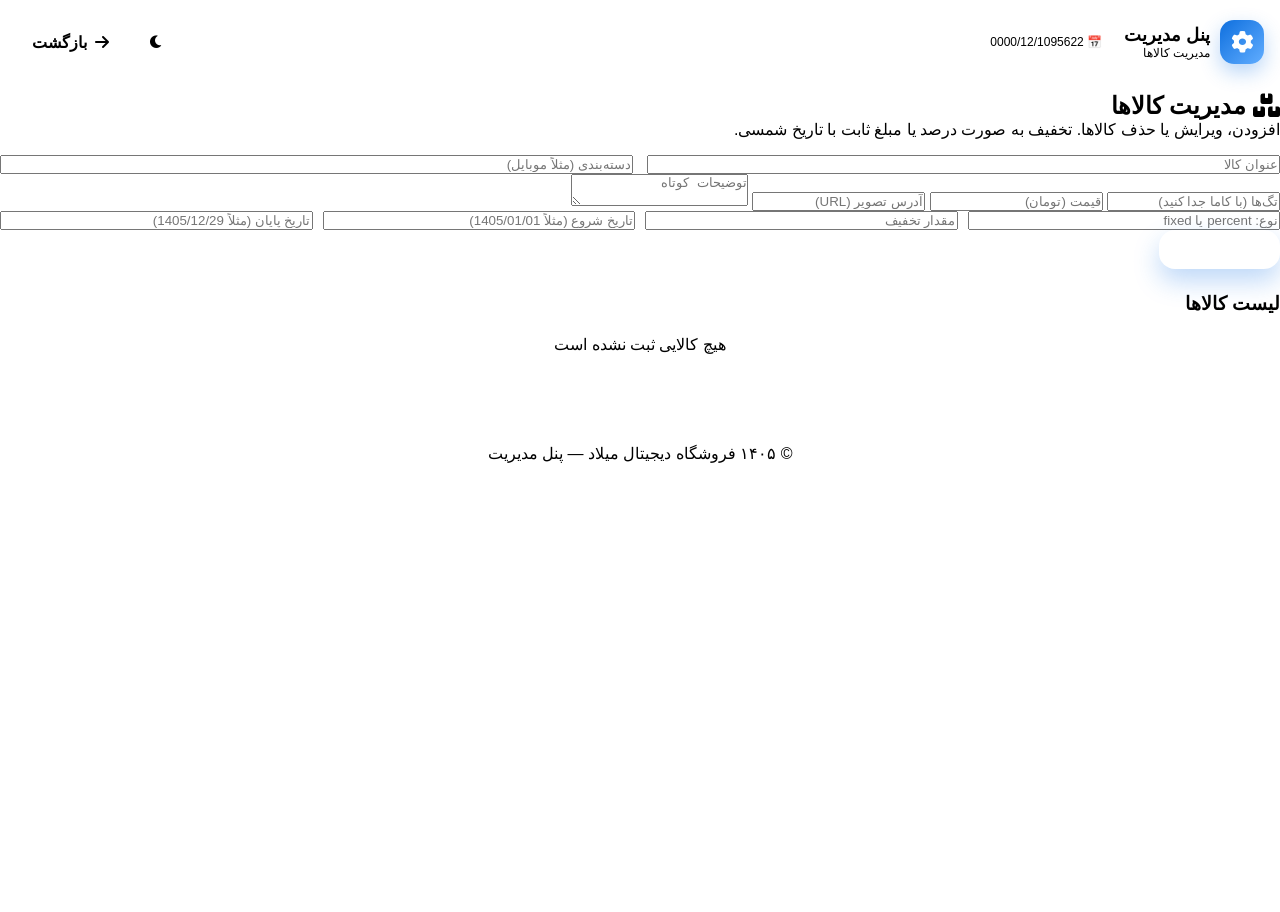
==== admin.html @ 7ea8c1ed "Create admin.html" ====
<!DOCTYPE html>
<html lang="fa" dir="rtl">
<head>
    <meta charset="UTF-8" />
    <meta name="viewport" content="width=device-width, initial-scale=1.0, viewport-fit=cover" />
    <title>پنل مدیریت | فروشگاه دیجیتال میلاد</title>

    <link rel="stylesheet" href="https://cdn.font-store.ir/behdad.css" />
    <link rel="stylesheet" href="https://cdnjs.cloudflare.com/ajax/libs/font-awesome/6.0.0-beta3/css/all.min.css" />
    <link rel="stylesheet" href="css/style.css" />
    <link rel="stylesheet" href="css/dark.css" />
    <link rel="stylesheet" href="css/admin.css" />
</head>
<body>

    <header class="site-header" style="margin-bottom:20px;">
        <div class="container header-inner">
            <div class="brand">
                <div class="brand-mark"><i class="fas fa-cog"></i></div>
                <div>
                    <strong>پنل مدیریت</strong>
                    <small>مدیریت کالاها</small>
                </div>
            </div>
            <div class="header-actions">
                <button class="theme-toggle" id="themeToggle"><i class="fas fa-moon"></i></button>
                <a href="index.html" class="btn btn-secondary" style="padding:8px 16px;">
                    <i class="fas fa-arrow-right"></i> بازگشت
                </a>
            </div>
        </div>
    </header>

    <main>
        <div class="container">
            <div class="admin-panel">
                <h2><i class="fas fa-boxes"></i> مدیریت کالاها</h2>
                <p style="color:var(--muted); margin-bottom:16px;">
                    افزودن، ویرایش یا حذف کالاها. تخفیف به صورت درصد یا مبلغ ثابت با تاریخ شمسی.
                </p>

                <form class="admin-form" id="adminForm">
                    <input type="hidden" id="editId" value="" />

                    <div style="grid-column:1/-1; display:grid; grid-template-columns:1fr 1fr; gap:14px;">
                        <input type="text" id="productTitle" placeholder="عنوان کالا" required />
                        <input type="text" id="productCategory" placeholder="دسته‌بندی (مثلاً موبایل)" required />
                    </div>

                    <input type="text" id="productTags" placeholder="تگ‌ها (با کاما جدا کنید)" />
                    <input type="text" id="productPrice" placeholder="قیمت (تومان)" required />
                    <input type="text" id="productImage" placeholder="آدرس تصویر (URL)" />

                    <textarea id="productDesc" placeholder="توضیحات کوتاه" style="grid-column:1/-1;"></textarea>

                    <div style="grid-column:1/-1; display:grid; grid-template-columns:1fr 1fr 1fr 1fr; gap:10px;">
                        <input type="text" id="discountType" placeholder="نوع: percent یا fixed" />
                        <input type="text" id="discountValue" placeholder="مقدار تخفیف" />
                        <input type="text" id="discountStart" placeholder="تاریخ شروع (مثلاً 1405/01/01)" />
                        <input type="text" id="discountEnd" placeholder="تاریخ پایان (مثلاً 1405/12/29)" />
                    </div>

                    <button type="submit" class="btn btn-primary" style="grid-column:1/-1; justify-content:center;">
                        <i class="fas fa-save"></i> ذخیره کالا
                    </button>
                </form>

                <div style="margin-top:24px;">
                    <h3>لیست کالاها</h3>
                    <div class="admin-list" id="adminList">
                        <!-- injected by JS -->
                    </div>
                </div>
            </div>
        </div>
    </main>

    <footer>
        <div class="container">
            <p>© ۱۴۰۵ فروشگاه دیجیتال میلاد — پنل مدیریت</p>
        </div>
    </footer>

    <script src="js/calendar.js"></script>
    <script src="js/database.js"></script>
    <script src="js/admin.js"></script>

    <script>
        // Theme toggle for admin page
        document.getElementById('themeToggle')?.addEventListener('click', function() {
            const current = document.documentElement.getAttribute('data-theme');
            const newTheme = current === 'dark' ? 'light' : 'dark';
            document.documentElement.setAttribute('data-theme', newTheme);
            localStorage.setItem('theme', newTheme);
            this.innerHTML = newTheme === 'dark' ? '<i class="fas fa-sun"></i>' : '<i class="fas fa-moon"></i>';
        });

        const savedTheme = localStorage.getItem('theme');
        if (savedTheme) {
            document.documentElement.setAttribute('data-theme', savedTheme);
            const toggle = document.getElementById('themeToggle');
            if (toggle) {
                toggle.innerHTML = savedTheme === 'dark' ? '<i class="fas fa-sun"></i>' : '<i class="fas fa-moon"></i>';
            }
        }
    </script>
</body>
</html>
---- css/style.css ----
/* ===== RESET & BASE ===== */
* {
    margin: 0;
    padding: 0;
    box-sizing: border-box;
    scroll-behavior: smooth;
}

body {
    font-family: "Behdad", Tahoma, Arial, sans-serif;
    background: var(--bg);
    color: var(--text);
    min-height: 100vh;
    transition: background var(--transition), color var(--transition);
    background-attachment: fixed;
    overflow-x: hidden;
    padding-bottom: 30px;
}

.container {
    width: min(calc(100% - 32px), var(--container));
    margin-inline: auto;
}

/* ===== GLASS ===== */
.glass {
    background: linear-gradient(145deg, rgba(255, 255, 255, 0.72), rgba(255, 255, 255, 0.38));
    border: 1px solid var(--border);
    box-shadow: var(--shadow-soft);
    -webkit-backdrop-filter: blur(24px) saturate(145%);
    backdrop-filter: blur(24px) saturate(145%);
}

/* ===== HEADER ===== */
.site-header {
    position: sticky;
    top: 12px;
    z-index: 1000;
    width: min(calc(100% - 32px), var(--container));
    margin: 12px auto 0;
    border-radius: 24px;
    padding: 8px 16px;
    background: var(--nav-bg);
    backdrop-filter: blur(28px) saturate(160%);
    border: 1px solid var(--border);
    box-shadow: var(--shadow-soft);
    transition: background var(--transition), border var(--transition);
}

.header-inner {
    display: flex;
    align-items: center;
    justify-content: space-between;
    gap: 16px;
    flex-wrap: wrap;
}

.brand {
    display: flex;
    align-items: center;
    gap: 10px;
    cursor: pointer;
}

.brand-mark {
    width: 44px;
    height: 44px;
    border-radius: 14px;
    display: grid;
    place-items: center;
    color: white;
    background: linear-gradient(135deg, #0e6fde, #61adff);
    font-size: 22px;
    box-shadow: 0 8px 20px rgba(20, 115, 230, 0.3);
}

.brand strong {
    font-size: 1.1rem;
}
.brand small {
    color: var(--muted);
    font-size: 0.75rem;
    display: block;
}

/* ===== MEGA MENU ===== */
.mega-menu {
    display: flex;
    align-items: center;
    gap: 4px;
    list-style: none;
    flex-wrap: wrap;
}

.mega-menu > li {
    position: relative;
}

.mega-menu > li > a {
    padding: 10px 16px;
    border-radius: 14px;
    color: var(--text);
    transition: var(--transition);
    display: flex;
    align-items: center;
    gap: 6px;
    font-weight: 500;
    text-decoration: none;
    cursor: pointer;
}

.mega-menu > li > a:hover,
.mega-menu > li > a:focus {
    background: var(--glass-strong);
    color: var(--primary);
}

.mega-dropdown {
    position: absolute;
    top: 110%;
    right: 0;
    min-width: 600px;
    padding: 20px 24px;
    border-radius: var(--radius-lg);
    background: var(--glass-strong);
    backdrop-filter: blur(32px) saturate(180%);
    border: 1px solid var(--border);
    box-shadow: var(--shadow);
    opacity: 0;
    visibility: hidden;
    transform: translateY(8px);
    transition: all 0.25s ease;
    display: grid;
    grid-template-columns: repeat(3, 1fr);
    gap: 16px;
    z-index: 999;
}

.mega-menu > li:hover .mega-dropdown {
    opacity: 1;
    visibility: visible;
    transform: translateY(0);
}

.mega-dropdown h4 {
    color: var(--primary);
    margin-bottom: 8px;
    font-size: 0.95rem;
    border-bottom: 1px solid var(--border);
    padding-bottom: 6px;
}

.mega-dropdown a {
    display: block;
    padding: 6px 0;
    color: var(--text);
    font-size: 0.9rem;
    transition: var(--transition);
    text-decoration: none;
    cursor: pointer;
}

.mega-dropdown a:hover {
    color: var(--primary);
    padding-right: 8px;
}

/* ===== HEADER ACTIONS ===== */
.header-actions {
    display: flex;
    align-items: center;
    gap: 10px;
    flex-wrap: wrap;
}

.search-wrapper {
    display: flex;
    align-items: center;
    background: var(--glass);
    border-radius: 14px;
    border: 1px solid var(--border);
    overflow: hidden;
    transition: var(--transition);
}

.search-wrapper:focus-within {
    border-color: var(--primary);
    box-shadow: 0 0 0 3px rgba(20, 115, 230, 0.15);
}

.search-wrapper input {
    padding: 8px 14px;
    border: none;
    background: transparent;
    color: var(--text);
    font-family: inherit;
    outline: none;
    width: 150px;
    transition: var(--transition);
}

.search-wrapper input:focus {
    width: 200px;
}

.search-wrapper button {
    padding: 8px 14px;
    border: none;
    background: transparent;
    color: var(--muted);
    cursor: pointer;
    transition: var(--transition);
}

.search-wrapper button:hover {
    color: var(--primary);
}

.theme-toggle,
.auth-toggle,
.cart-toggle {
    background: var(--glass);
    border: 1px solid var(--border);
    border-radius: 14px;
    padding: 8px 14px;
    cursor: pointer;
    color: var(--text);
    transition: var(--transition);
    font-size: 0.9rem;
    display: flex;
    align-items: center;
    gap: 6px;
}

.theme-toggle:hover,
.auth-toggle:hover,
.cart-toggle:hover {
    background: var(--glass-strong);
    transform: translateY(-2px);
}

.cart-toggle {
    position: relative;
}

#cartCount {
    background: var(--danger);
    color: white;
    border-radius: 50%;
    padding: 1px 7px;
    font-size: 0.7rem;
    margin-right: 4px;
}

/* ===== HERO ===== */
.hero {
    padding: 40px 0 20px;
}

.hero-card {
    border-radius: var(--radius-xl);
    padding: clamp(28px, 5vw, 60px);
    background: var(--glass-strong);
    backdrop-filter: blur(28px);
    border: 1px solid var(--border);
    box-shadow: var(--shadow);
    display: grid;
    grid-template-columns: 1fr 1fr;
    gap: 40px;
    align-items: center;
}

.hero h1 {
    font-size: clamp(2rem, 5vw, 3.8rem);
    line-height: 1.2;
}
.hero p {
    color: var(--muted);
    font-size: 1.05rem;
    line-height: 2;
    margin: 16px 0 24px;
}

.hero-actions {
    display: flex;
    gap: 12px;
    flex-wrap: wrap;
}

.gradient-text {
    background: linear-gradient(135deg, var(--primary), #7d62ef);
    -webkit-background-clip: text;
    background-clip: text;
    color: transparent;
}

.hero-visual {
    display: grid;
    place-items: center;
}

.phone-stage {
    width: 100%;
    max-width: 380px;
    aspect-ratio: 1/1;
    border-radius: 48px;
    background: var(--glass);
    border: 1px solid var(--border);
    display: grid;
    place-items: center;
    transform: rotate(-2deg);
}

.phone-mockup {
    width: 170px;
    height: 280px;
    border-radius: 32px;
    padding: 8px;
    background: #171a21;
    box-shadow: 0 28px 55px rgba(0, 0, 0, 0.3);
    transform: rotate(6deg);
}

.phone-screen {
    width: 100%;
    height: 100%;
    border-radius: 26px;
    background: linear-gradient(145deg, #9fd7ff, #7868ef 46%, #ff8aa8);
    position: relative;
    overflow: hidden;
}

/* ===== BUTTONS ===== */
.btn {
    padding: 12px 24px;
    border-radius: 16px;
    border: none;
    font-weight: 600;
    cursor: pointer;
    transition: var(--transition);
    text-decoration: none;
    display: inline-flex;
    align-items: center;
    gap: 8px;
    font-family: inherit;
}

.btn-primary {
    background: linear-gradient(135deg, var(--primary), var(--primary-2));
    color: #fff;
    box-shadow: 0 12px 26px rgba(20, 115, 230, 0.28);
}

.btn-secondary {
    background: var(--glass);
    color: var(--text);
    border: 1px solid var(--border);
}

.btn-danger {
    background: var(--danger);
    color: white;
}

.btn:hover {
    transform: translateY(-3px);
    box-shadow: var(--shadow);
}

/* ===== PRODUCTS ===== */
.section {
    padding: 30px 0 10px;
    scroll-margin-top: 100px;
}

.section-head {
    display: flex;
    justify-content: space-between;
    align-items: center;
    margin-bottom: 18px;
    flex-wrap: wrap;
    gap: 12px;
}

.section-title {
    font-size: clamp(1.4rem, 2.5vw, 2rem);
}

.filter-tabs {
    display: flex;
    gap: 8px;
    flex-wrap: wrap;
}

.filter-tab {
    padding: 6px 16px;
    border-radius: 999px;
    border: 1px solid var(--border);
    background: var(--glass);
    color: var(--text);
    cursor: pointer;
    transition: var(--transition);
    font-family: inherit;
}

.filter-tab:hover,
.filter-tab.active {
    background: var(--primary);
    color: white;
    border-color: var(--primary);
}

.product-grid {
    display: grid;
    grid-template-columns: repeat(auto-fill, minmax(250px, 1fr));
    gap: 18px;
}

.product-card {
    border-radius: var(--radius-lg);
    padding: 14px;
    background: var(--card-bg);
    backdrop-filter: blur(16px);
    border: 1px solid var(--border);
    transition: var(--transition);
    cursor: pointer;
    position: relative;
}

.product-card:hover {
    transform: translateY(-6px);
    box-shadow: var(--shadow);
}

.product-image {
    aspect-ratio: 1/0.9;
    border-radius: 18px;
    background: var(--glass);
    display: grid;
    place-items: center;
    font-size: 48px;
    position: relative;
    overflow: hidden;
}

.product-image img {
    width: 100%;
    height: 100%;
    object-fit: cover;
}

.badge {
    position: absolute;
    top: 8px;
    right: 8px;
    background: var(--glass-strong);
    padding: 4px 10px;
    border-radius: 999px;
    font-size: 0.7rem;
    color: var(--primary);
    backdrop-filter: blur(8px);
}

.discount-badge {
    background: var(--danger);
    color: white;
}

.product-body {
    padding: 10px 4px 4px;
}

.product-title {
    font-size: 1rem;
    margin-bottom: 4px;
}

.product-desc {
    color: var(--muted);
    font-size: 0.8rem;
    line-height: 1.6;
    min-height: 40px;
    display: -webkit-box;
    -webkit-line-clamp: 2;
    -webkit-box-orient: vertical;
    overflow: hidden;
}

.product-footer {
    display: flex;
    justify-content: space-between;
    align-items: center;
    margin-top: 10px;
    flex-wrap: wrap;
    gap: 6px;
}

.price {
    font-weight: bold;
    font-size: 1.05rem;
}

.price .old {
    text-decoration: line-through;
    color: var(--muted);
    font-size: 0.8rem;
    font-weight: normal;
    margin-left: 8px;
}

.discount-tag {
    color: var(--danger);
    font-size: 0.75rem;
    background: rgba(239, 71, 111, 0.12);
    padding: 2px 10px;
    border-radius: 999px;
}

.product-stats {
    display: flex;
    gap: 12px;
    font-size: 0.75rem;
    color: var(--muted);
    margin-top: 6px;
}

.product-stats span {
    display: flex;
    align-items: center;
    gap: 4px;
}

.stars-display {
    color: var(--warning);
    letter-spacing: 2px;
}

.add-to-cart {
    padding: 6px 12px;
    border-radius: 10px;
    border: none;
    background: var(--primary);
    color: white;
    cursor: pointer;
    transition: var(--transition);
    font-family: inherit;
}

.add-to-cart:hover {
    transform: scale(1.05);
}

/* ===== SPECIAL OFFERS ===== */
#specialOffers {
    background: linear-gradient(135deg, rgba(255, 215, 0, 0.05), rgba(255, 107, 107, 0.05));
    border-radius: var(--radius-xl);
    padding: 30px 0;
}

.discount-timer {
    color: var(--danger);
    font-weight: bold;
}

#timerDisplay {
    background: var(--glass);
    padding: 4px 12px;
    border-radius: 999px;
}

/* ===== CART SIDEBAR ===== */
.cart-sidebar {
    position: fixed;
    top: 0;
    left: -400px;
    width: 380px;
    height: 100vh;
    background: var(--bg-2);
    border-left: 1px solid var(--border);
    box-shadow: var(--shadow);
    transition: var(--transition);
    z-index: 2000;
    padding: 20px;
    display: flex;
    flex-direction: column;
    overflow-y: auto;
}

.cart-sidebar.open {
    left: 0;
}

.cart-overlay {
    position: fixed;
    inset: 0;
    background: rgba(0, 0, 0, 0.4);
    backdrop-filter: blur(4px);
    z-index: 1999;
    display: none;
}

.cart-overlay.show {
    display: block;
}

.cart-header {
    display: flex;
    justify-content: space-between;
    align-items: center;
    margin-bottom: 20px;
}

.cart-header button {
    background: none;
    border: none;
    font-size: 1.5rem;
    cursor: pointer;
    color: var(--text);
}

.cart-items {
    flex: 1;
}

.cart-item {
    display: flex;
    justify-content: space-between;
    align-items: center;
    padding: 10px 0;
    border-bottom: 1px solid var(--border);
}

.cart-item .item-info {
    flex: 1;
}

.cart-item .item-price {
    font-weight: bold;
}

.cart-item .item-remove {
    color: var(--danger);
    cursor: pointer;
    background: none;
    border: none;
    font-size: 1.2rem;
}

.cart-footer {
    border-top: 1px solid var(--border);
    padding-top: 16px;
}

.cart-total {
    font-size: 1.2rem;
    font-weight: bold;
    margin-bottom: 12px;
}

/* ===== MODAL ===== */
.modal-overlay {
    position: fixed;
    inset: 0;
    background: rgba(0, 0, 0, 0.5);
    backdrop-filter: blur(6px);
    display: grid;
    place-items: center;
    z-index: 9999;
}

.modal-overlay.hidden {
    display: none !important;
}

.modal-box {
    max-width: 420px;
    width: 90%;
    padding: 28px;
    border-radius: var(--radius-lg);
    background: var(--bg-2);
    border: 1px solid var(--border);
    box-shadow: var(--shadow);
}

.modal-box input,
.modal-box select,
.modal-box textarea {
    width: 100%;
    padding: 10px 14px;
    border-radius: 14px;
    border: 1px solid var(--border);
    margin-bottom: 12px;
    background: var(--glass);
    color: var(--text);
    font-family: inherit;
}

.modal-box .btn {
    width: 100%;
    justify-content: center;
    margin-bottom: 8px;
}

.stars {
    display: flex;
    gap: 8px;
    justify-content: center;
    margin: 16px 0;
    font-size: 2rem;
}

.stars i {
    cursor: pointer;
    transition: var(--transition);
    color: var(--muted);
}

.stars i.active {
    color: var(--warning);
}

.stars i:hover {
    transform: scale(1.2);
}

/* ===== FOOTER ===== */
footer {
    text-align: center;
    padding: 30px 0;
    color: var(--muted);
    border-top: 1px solid var(--border);
    margin-top: 40px;
}

/* ===== RESPONSIVE ===== */
@media (max-width: 980px) {
    .mega-dropdown {
        position: static;
        min-width: unset;
        grid-template-columns: 1fr 1fr;
        opacity: 1;
        visibility: visible;
        transform: none;
        display: none;
        box-shadow: none;
        margin-top: 6px;
        padding: 12px;
    }
    .mega-menu > li:hover .mega-dropdown {
        display: grid;
    }
    .hero-card {
        grid-template-columns: 1fr;
        text-align: center;
    }
    .hero-actions {
        justify-content: center;
    }
    .header-inner {
        flex-wrap: wrap;
        justify-content: center;
    }
    .mega-menu {
        order: 3;
        width: 100%;
        justify-content: center;
    }
    .search-wrapper input {
        width: 100px;
    }
    .search-wrapper input:focus {
        width: 140px;
    }
    .cart-sidebar {
        width: 100%;
        left: -100%;
    }
    .cart-sidebar.open {
        left: 0;
    }
}

@media (max-width: 620px) {
    .mega-dropdown {
        grid-template-columns: 1fr;
    }
    .product-grid {
        grid-template-columns: 1fr 1fr;
    }
    .header-actions .auth-toggle span {
        display: none;
    }
    .search-wrapper input {
        width: 70px;
        padding: 6px 10px;
    }
    .search-wrapper input:focus {
        width: 100px;
    }
    .filter-tabs {
        width: 100%;
        overflow-x: auto;
        flex-wrap: nowrap;
        padding-bottom: 4px;
    }
    .filter-tab {
        white-space: nowrap;
    }
}
---- css/dark.css ----
[data-theme="dark"] {
    --bg: #0d1b2a;
    --bg-2: #1b2b3f;
    --text: #e6edf5;
    --muted: #9aabbf;
    --primary: #6ba9ff;
    --primary-2: #3b8cff;
    --glass: rgba(30, 45, 65, 0.7);
    --glass-strong: rgba(40, 60, 85, 0.8);
    --border: rgba(80, 120, 170, 0.4);
    --shadow: 0 20px 60px rgba(0, 0, 0, 0.4);
    --shadow-soft: 0 12px 35px rgba(0, 0, 0, 0.3);
    --nav-bg: rgba(20, 35, 55, 0.7);
    --card-bg: rgba(30, 50, 75, 0.5);
}

[data-theme="dark"] .glass {
    background: linear-gradient(145deg, rgba(40, 60, 85, 0.7), rgba(20, 35, 55, 0.5));
}

[data-theme="dark"] .phone-mockup {
    background: #0a0e14;
}

[data-theme="dark"] .phone-screen {
    background: linear-gradient(145deg, #1a3a5a, #4a3a7a 46%, #8a4a5a);
}

[data-theme="dark"] .brand-mark {
    background: linear-gradient(135deg, #1a6fde, #3b8cff);
}

[data-theme="dark"] .gradient-text {
    background: linear-gradient(135deg, #6ba9ff, #9b7aef);
    -webkit-background-clip: text;
    background-clip: text;
}
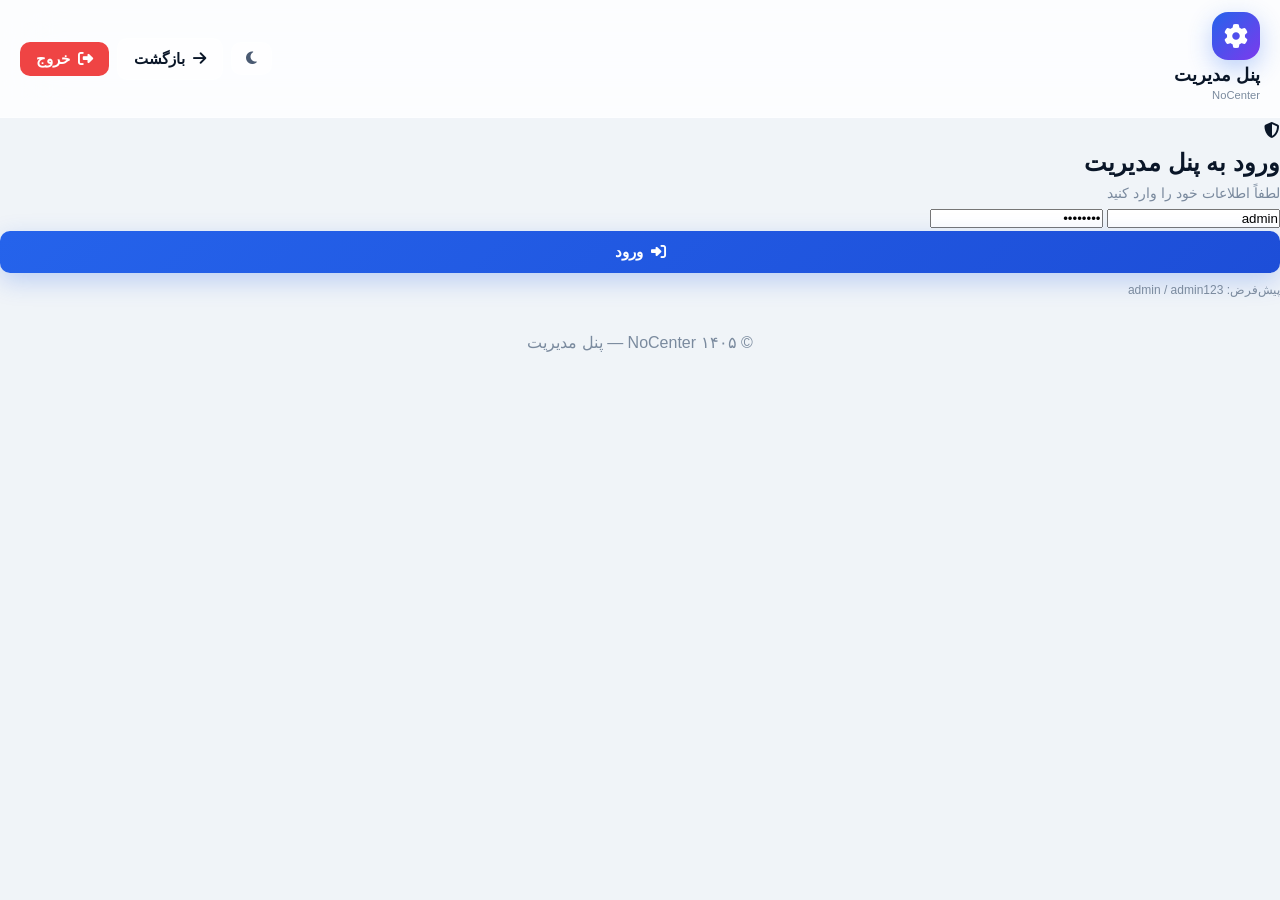
==== commit 0ea952c1: "Update admin.html" ====
--- a/admin.html
+++ b/admin.html
@@ -2,107 +2,139 @@
 <html lang="fa" dir="rtl">
 <head>
     <meta charset="UTF-8" />
-    <meta name="viewport" content="width=device-width, initial-scale=1.0, viewport-fit=cover" />
-    <title>پنل مدیریت | فروشگاه دیجیتال میلاد</title>
-
+    <meta name="viewport" content="width=device-width, initial-scale=1.0" />
+    <title>پنل مدیریت | NoCenter</title>
     <link rel="stylesheet" href="https://cdn.font-store.ir/behdad.css" />
-    <link rel="stylesheet" href="https://cdnjs.cloudflare.com/ajax/libs/font-awesome/6.0.0-beta3/css/all.min.css" />
+    <link rel="stylesheet" href="https://cdnjs.cloudflare.com/ajax/libs/font-awesome/6.5.0/css/all.min.css" />
     <link rel="stylesheet" href="css/style.css" />
     <link rel="stylesheet" href="css/dark.css" />
     <link rel="stylesheet" href="css/admin.css" />
 </head>
 <body>
 
-    <header class="site-header" style="margin-bottom:20px;">
+    <header class="site-header">
         <div class="container header-inner">
             <div class="brand">
                 <div class="brand-mark"><i class="fas fa-cog"></i></div>
-                <div>
-                    <strong>پنل مدیریت</strong>
-                    <small>مدیریت کالاها</small>
-                </div>
+                <div><strong>پنل مدیریت</strong><small>NoCenter</small></div>
             </div>
             <div class="header-actions">
                 <button class="theme-toggle" id="themeToggle"><i class="fas fa-moon"></i></button>
                 <a href="index.html" class="btn btn-secondary" style="padding:8px 16px;">
                     <i class="fas fa-arrow-right"></i> بازگشت
                 </a>
+                <button class="btn btn-danger" id="adminLogout" style="padding:8px 16px;">
+                    <i class="fas fa-sign-out-alt"></i> خروج
+                </button>
             </div>
         </div>
     </header>
 
-    <main>
+    <!-- ===== LOGIN OVERLAY ===== -->
+    <div class="admin-login-overlay" id="adminLoginOverlay">
+        <div class="admin-login-box">
+            <div class="admin-login-icon"><i class="fas fa-shield-alt"></i></div>
+            <h2>ورود به پنل مدیریت</h2>
+            <p style="color:var(--muted); font-size:0.9rem;">لطفاً اطلاعات خود را وارد کنید</p>
+            <form id="adminLoginForm">
+                <input type="text" id="adminUsername" placeholder="نام کاربری" value="admin" />
+                <input type="password" id="adminPassword" placeholder="رمز عبور" value="admin123" />
+                <button type="submit" class="btn btn-primary" style="width:100%; justify-content:center;">
+                    <i class="fas fa-sign-in-alt"></i> ورود
+                </button>
+                <p style="font-size:0.75rem; color:var(--muted); margin-top:8px;">پیش‌فرض: admin / admin123</p>
+            </form>
+        </div>
+    </div>
+
+    <!-- ===== ADMIN CONTENT ===== -->
+    <main id="adminContent" style="display:none;">
         <div class="container">
             <div class="admin-panel">
-                <h2><i class="fas fa-boxes"></i> مدیریت کالاها</h2>
-                <p style="color:var(--muted); margin-bottom:16px;">
-                    افزودن، ویرایش یا حذف کالاها. تخفیف به صورت درصد یا مبلغ ثابت با تاریخ شمسی.
-                </p>
+                <!-- Stats -->
+                <div class="admin-stats">
+                    <div class="stat-card">
+                        <i class="fas fa-boxes"></i>
+                        <div><span id="statProducts">0</span> کالا</div>
+                    </div>
+                    <div class="stat-card">
+                        <i class="fas fa-tags"></i>
+                        <div><span id="statCategories">0</span> دسته</div>
+                    </div>
+                    <div class="stat-card">
+                        <i class="fas fa-hashtag"></i>
+                        <div><span id="statTags">0</span> تگ</div>
+                    </div>
+                </div>
 
-                <form class="admin-form" id="adminForm">
-                    <input type="hidden" id="editId" value="" />
+                <!-- Tabs -->
+                <div class="admin-tabs">
+                    <button class="admin-tab active" data-tab="products">📦 کالاها</button>
+                    <button class="admin-tab" data-tab="categories">📂 دسته‌بندی</button>
+                    <button class="admin-tab" data-tab="tags">🏷️ تگ‌ها</button>
+                    <button class="admin-tab" data-tab="add">➕ افزودن کالا</button>
+                </div>
 
-                    <div style="grid-column:1/-1; display:grid; grid-template-columns:1fr 1fr; gap:14px;">
-                        <input type="text" id="productTitle" placeholder="عنوان کالا" required />
-                        <input type="text" id="productCategory" placeholder="دسته‌بندی (مثلاً موبایل)" required />
+                <!-- Tab: Products -->
+                <div class="admin-tab-content active" id="tab-products">
+                    <div class="admin-list" id="adminProductList"></div>
+                </div>
+
+                <!-- Tab: Categories -->
+                <div class="admin-tab-content" id="tab-categories">
+                    <div class="admin-form-row">
+                        <input type="text" id="newCategory" placeholder="نام دسته‌بندی جدید" />
+                        <button class="btn btn-primary" id="addCategoryBtn">افزودن</button>
                     </div>
+                    <div class="admin-list" id="adminCategoryList"></div>
+                </div>
 
-                    <input type="text" id="productTags" placeholder="تگ‌ها (با کاما جدا کنید)" />
-                    <input type="text" id="productPrice" placeholder="قیمت (تومان)" required />
-                    <input type="text" id="productImage" placeholder="آدرس تصویر (URL)" />
+                <!-- Tab: Tags -->
+                <div class="admin-tab-content" id="tab-tags">
+                    <div class="admin-form-row">
+                        <input type="text" id="newTag" placeholder="نام تگ جدید" />
+                        <button class="btn btn-primary" id="addTagBtn">افزودن</button>
+                    </div>
+                    <div class="admin-list" id="adminTagList"></div>
+                </div>
 
-                    <textarea id="productDesc" placeholder="توضیحات کوتاه" style="grid-column:1/-1;"></textarea>
-
-                    <div style="grid-column:1/-1; display:grid; grid-template-columns:1fr 1fr 1fr 1fr; gap:10px;">
-                        <input type="text" id="discountType" placeholder="نوع: percent یا fixed" />
-                        <input type="text" id="discountValue" placeholder="مقدار تخفیف" />
-                        <input type="text" id="discountStart" placeholder="تاریخ شروع (مثلاً 1405/01/01)" />
-                        <input type="text" id="discountEnd" placeholder="تاریخ پایان (مثلاً 1405/12/29)" />
-                    </div>
-
-                    <button type="submit" class="btn btn-primary" style="grid-column:1/-1; justify-content:center;">
-                        <i class="fas fa-save"></i> ذخیره کالا
-                    </button>
-                </form>
-
-                <div style="margin-top:24px;">
-                    <h3>لیست کالاها</h3>
-                    <div class="admin-list" id="adminList">
-                        <!-- injected by JS -->
-                    </div>
+                <!-- Tab: Add Product -->
+                <div class="admin-tab-content" id="tab-add">
+                    <form class="admin-form" id="adminForm">
+                        <input type="hidden" id="editId" />
+                        <input type="text" id="productTitle" placeholder="عنوان کالا *" required />
+                        <select id="productCategory" required>
+                            <option value="">دسته‌بندی *</option>
+                        </select>
+                        <input type="text" id="productTags" placeholder="تگ‌ها (با کاما جدا کنید)" />
+                        <input type="number" id="productPrice" placeholder="قیمت (تومان) *" required />
+                        <input type="text" id="productImage" placeholder="آدرس تصویر (URL)" />
+                        <textarea id="productDesc" placeholder="توضیحات کالا" rows="3"></textarea>
+                        <div style="grid-column:1/-1; display:grid; grid-template-columns:1fr 1fr 1fr 1fr; gap:10px;">
+                            <select id="discountType">
+                                <option value="">بدون تخفیف</option>
+                                <option value="percent">درصدی</option>
+                                <option value="fixed">مبلغ ثابت</option>
+                            </select>
+                            <input type="text" id="discountValue" placeholder="مقدار تخفیف" />
+                            <input type="text" id="discountStart" placeholder="تاریخ شروع (1404/01/01)" />
+                            <input type="text" id="discountEnd" placeholder="تاریخ پایان (1404/12/29)" />
+                        </div>
+                        <button type="submit" class="btn btn-primary" style="grid-column:1/-1; justify-content:center;">
+                            <i class="fas fa-save"></i> ذخیره کالا
+                        </button>
+                    </form>
                 </div>
             </div>
         </div>
     </main>
 
-    <footer>
-        <div class="container">
-            <p>© ۱۴۰۵ فروشگاه دیجیتال میلاد — پنل مدیریت</p>
-        </div>
+    <footer style="text-align:center; padding:30px 0; color:var(--muted);">
+        <p>© ۱۴۰۵ NoCenter — پنل مدیریت</p>
     </footer>
 
     <script src="js/calendar.js"></script>
     <script src="js/database.js"></script>
     <script src="js/admin.js"></script>
-
-    <script>
-        // Theme toggle for admin page
-        document.getElementById('themeToggle')?.addEventListener('click', function() {
-            const current = document.documentElement.getAttribute('data-theme');
-            const newTheme = current === 'dark' ? 'light' : 'dark';
-            document.documentElement.setAttribute('data-theme', newTheme);
-            localStorage.setItem('theme', newTheme);
-            this.innerHTML = newTheme === 'dark' ? '<i class="fas fa-sun"></i>' : '<i class="fas fa-moon"></i>';
-        });
-
-        const savedTheme = localStorage.getItem('theme');
-        if (savedTheme) {
-            document.documentElement.setAttribute('data-theme', savedTheme);
-            const toggle = document.getElementById('themeToggle');
-            if (toggle) {
-                toggle.innerHTML = savedTheme === 'dark' ? '<i class="fas fa-sun"></i>' : '<i class="fas fa-moon"></i>';
-            }
-        }
-    </script>
 </body>
-</html>+</html>
--- a/css/style.css
+++ b/css/style.css
@@ -1,4 +1,54 @@
-/* ===== RESET & BASE ===== */
+/* ============================================================
+   CSS RESET & VARIABLES
+   ============================================================ */
+:root {
+    --bg: #f0f4f8;
+    --bg-2: #ffffff;
+    --text: #0a1628;
+    --text-secondary: #4a5a72;
+    --muted: #7a8a9e;
+    --primary: #2563eb;
+    --primary-dark: #1d4ed8;
+    --primary-light: #60a5fa;
+    --secondary: #7c3aed;
+    --success: #10b981;
+    --danger: #ef4444;
+    --warning: #f59e0b;
+    --glass: rgba(255, 255, 255, 0.5);
+    --glass-strong: rgba(255, 255, 255, 0.75);
+    --border: rgba(255, 255, 255, 0.3);
+    --shadow: 0 20px 60px rgba(0, 0, 0, 0.08);
+    --shadow-soft: 0 8px 30px rgba(0, 0, 0, 0.05);
+    --radius-xl: 28px;
+    --radius-lg: 20px;
+    --radius-md: 14px;
+    --radius-sm: 10px;
+    --container: 1240px;
+    --header-bg: rgba(255, 255, 255, 0.8);
+    --card-bg: rgba(255, 255, 255, 0.6);
+    --nav-bg: rgba(255, 255, 255, 0.7);
+    --transition: 0.3s cubic-bezier(0.4, 0, 0.2, 1);
+}
+
+[data-theme="dark"] {
+    --bg: #0a1628;
+    --bg-2: #111f33;
+    --text: #e8edf5;
+    --text-secondary: #9aaec9;
+    --muted: #6a7f9a;
+    --glass: rgba(20, 35, 55, 0.5);
+    --glass-strong: rgba(25, 45, 70, 0.75);
+    --border: rgba(60, 90, 130, 0.3);
+    --shadow: 0 20px 60px rgba(0, 0, 0, 0.3);
+    --shadow-soft: 0 8px 30px rgba(0, 0, 0, 0.2);
+    --header-bg: rgba(10, 22, 40, 0.85);
+    --card-bg: rgba(20, 35, 55, 0.5);
+    --nav-bg: rgba(10, 22, 40, 0.8);
+}
+
+/* ============================================================
+   BASE
+   ============================================================ */
 * {
     margin: 0;
     padding: 0;
@@ -12,9 +62,19 @@
     color: var(--text);
     min-height: 100vh;
     transition: background var(--transition), color var(--transition);
-    background-attachment: fixed;
-    overflow-x: hidden;
-    padding-bottom: 30px;
+    padding-bottom: 80px;
+    line-height: 1.6;
+}
+
+body::-webkit-scrollbar {
+    width: 8px;
+}
+body::-webkit-scrollbar-track {
+    background: var(--bg);
+}
+body::-webkit-scrollbar-thumb {
+    background: var(--primary);
+    border-radius: 999px;
 }
 
 .container {
@@ -22,28 +82,54 @@
     margin-inline: auto;
 }
 
-/* ===== GLASS ===== */
+a {
+    text-decoration: none;
+    color: inherit;
+}
+button {
+    font-family: inherit;
+    cursor: pointer;
+    border: none;
+    background: none;
+}
+img {
+    max-width: 100%;
+    display: block;
+}
+input, textarea, select {
+    font-family: inherit;
+}
+
+/* ============================================================
+   GLASS EFFECT
+   ============================================================ */
 .glass {
-    background: linear-gradient(145deg, rgba(255, 255, 255, 0.72), rgba(255, 255, 255, 0.38));
+    background: var(--glass);
+    backdrop-filter: blur(20px) saturate(180%);
+    -webkit-backdrop-filter: blur(20px) saturate(180%);
     border: 1px solid var(--border);
     box-shadow: var(--shadow-soft);
-    -webkit-backdrop-filter: blur(24px) saturate(145%);
-    backdrop-filter: blur(24px) saturate(145%);
-}
-
-/* ===== HEADER ===== */
+}
+
+.glass-strong {
+    background: var(--glass-strong);
+    backdrop-filter: blur(24px) saturate(180%);
+    -webkit-backdrop-filter: blur(24px) saturate(180%);
+    border: 1px solid var(--border);
+    box-shadow: var(--shadow);
+}
+
+/* ============================================================
+   HEADER
+   ============================================================ */
 .site-header {
     position: sticky;
-    top: 12px;
+    top: 0;
     z-index: 1000;
-    width: min(calc(100% - 32px), var(--container));
-    margin: 12px auto 0;
-    border-radius: 24px;
-    padding: 8px 16px;
-    background: var(--nav-bg);
-    backdrop-filter: blur(28px) saturate(160%);
-    border: 1px solid var(--border);
-    box-shadow: var(--shadow-soft);
+    background: var(--header-bg);
+    backdrop-filter: blur(28px) saturate(180%);
+    -webkit-backdrop-filter: blur(28px) saturate(180%);
+    border-bottom: 1px solid var(--border);
     transition: background var(--transition), border var(--transition);
 }
 
@@ -52,140 +138,187 @@
     align-items: center;
     justify-content: space-between;
     gap: 16px;
+    padding: 12px 0;
     flex-wrap: wrap;
 }
 
-.brand {
-    display: flex;
-    align-items: center;
-    gap: 10px;
-    cursor: pointer;
-}
-
+/* Brand */
+.brand-link {
+    display: flex;
+    align-items: center;
+    gap: 12px;
+    text-decoration: none;
+}
 .brand-mark {
-    width: 44px;
-    height: 44px;
-    border-radius: 14px;
+    width: 48px;
+    height: 48px;
+    border-radius: 16px;
     display: grid;
     place-items: center;
+    background: linear-gradient(135deg, var(--primary), var(--secondary));
     color: white;
-    background: linear-gradient(135deg, #0e6fde, #61adff);
-    font-size: 22px;
-    box-shadow: 0 8px 20px rgba(20, 115, 230, 0.3);
-}
-
+    font-size: 24px;
+    box-shadow: 0 8px 24px rgba(37, 99, 235, 0.3);
+    transition: transform var(--transition);
+}
+.brand-link:hover .brand-mark {
+    transform: rotate(-10deg) scale(1.05);
+}
 .brand strong {
+    font-size: 1.15rem;
+    color: var(--text);
+}
+.brand small {
+    font-size: 0.7rem;
+    color: var(--muted);
+    display: block;
+    margin-top: -2px;
+}
+
+/* ============================================================
+   MEGA MENU
+   ============================================================ */
+.mega-nav {
+    flex: 1;
+    display: flex;
+    justify-content: center;
+}
+
+.mega-menu {
+    display: flex;
+    list-style: none;
+    gap: 4px;
+}
+
+.mega-item {
+    position: relative;
+}
+
+.mega-item > a {
+    display: flex;
+    align-items: center;
+    gap: 8px;
+    padding: 10px 18px;
+    border-radius: var(--radius-sm);
+    color: var(--text-secondary);
+    font-weight: 500;
+    transition: all var(--transition);
+    font-size: 0.95rem;
+    position: relative;
+}
+
+.mega-item > a::after {
+    content: '';
+    position: absolute;
+    bottom: 4px;
+    left: 50%;
+    transform: translateX(-50%);
+    width: 0;
+    height: 2px;
+    background: var(--primary);
+    transition: width var(--transition);
+}
+.mega-item > a:hover::after,
+.mega-item.active > a::after {
+    width: 60%;
+}
+
+.mega-item > a:hover,
+.mega-item.active > a {
+    color: var(--primary);
+    background: var(--glass);
+}
+
+.mega-item > a i {
     font-size: 1.1rem;
 }
-.brand small {
-    color: var(--muted);
-    font-size: 0.75rem;
-    display: block;
-}
-
-/* ===== MEGA MENU ===== */
-.mega-menu {
-    display: flex;
-    align-items: center;
-    gap: 4px;
-    list-style: none;
-    flex-wrap: wrap;
-}
-
-.mega-menu > li {
-    position: relative;
-}
-
-.mega-menu > li > a {
-    padding: 10px 16px;
-    border-radius: 14px;
-    color: var(--text);
-    transition: var(--transition);
-    display: flex;
-    align-items: center;
-    gap: 6px;
-    font-weight: 500;
-    text-decoration: none;
-    cursor: pointer;
-}
-
-.mega-menu > li > a:hover,
-.mega-menu > li > a:focus {
-    background: var(--glass-strong);
-    color: var(--primary);
-}
-
+
+/* Mega Dropdown */
 .mega-dropdown {
     position: absolute;
-    top: 110%;
+    top: calc(100% + 8px);
     right: 0;
-    min-width: 600px;
-    padding: 20px 24px;
+    min-width: 560px;
+    padding: 24px 28px;
     border-radius: var(--radius-lg);
     background: var(--glass-strong);
     backdrop-filter: blur(32px) saturate(180%);
+    -webkit-backdrop-filter: blur(32px) saturate(180%);
     border: 1px solid var(--border);
     box-shadow: var(--shadow);
     opacity: 0;
     visibility: hidden;
-    transform: translateY(8px);
+    transform: translateY(12px) scale(0.98);
     transition: all 0.25s ease;
     display: grid;
-    grid-template-columns: repeat(3, 1fr);
-    gap: 16px;
-    z-index: 999;
-}
-
-.mega-menu > li:hover .mega-dropdown {
+    grid-template-columns: repeat(auto-fit, minmax(180px, 1fr));
+    gap: 20px;
+    z-index: 1001;
+}
+
+.mega-item:hover .mega-dropdown {
     opacity: 1;
     visibility: visible;
-    transform: translateY(0);
-}
-
-.mega-dropdown h4 {
+    transform: translateY(0) scale(1);
+}
+
+.mega-col h4 {
     color: var(--primary);
-    margin-bottom: 8px;
-    font-size: 0.95rem;
-    border-bottom: 1px solid var(--border);
+    font-size: 0.85rem;
+    margin-bottom: 10px;
     padding-bottom: 6px;
-}
-
-.mega-dropdown a {
-    display: block;
+    border-bottom: 2px solid var(--border);
+    display: flex;
+    align-items: center;
+    gap: 6px;
+}
+
+.mega-col a {
+    display: flex;
+    align-items: center;
+    gap: 10px;
     padding: 6px 0;
-    color: var(--text);
+    color: var(--text-secondary);
     font-size: 0.9rem;
-    transition: var(--transition);
-    text-decoration: none;
-    cursor: pointer;
-}
-
-.mega-dropdown a:hover {
+    transition: all var(--transition);
+    border-radius: var(--radius-sm);
+    padding: 6px 10px;
+}
+
+.mega-col a:hover {
     color: var(--primary);
-    padding-right: 8px;
-}
-
-/* ===== HEADER ACTIONS ===== */
+    background: var(--glass);
+    padding-right: 16px;
+}
+
+.mega-col a i {
+    width: 20px;
+    text-align: center;
+    color: var(--muted);
+}
+
+/* ============================================================
+   HEADER ACTIONS
+   ============================================================ */
 .header-actions {
     display: flex;
     align-items: center;
-    gap: 10px;
-    flex-wrap: wrap;
+    gap: 8px;
 }
 
 .search-wrapper {
     display: flex;
     align-items: center;
     background: var(--glass);
-    border-radius: 14px;
+    border-radius: var(--radius-sm);
     border: 1px solid var(--border);
     overflow: hidden;
-    transition: var(--transition);
+    transition: all var(--transition);
 }
 
 .search-wrapper:focus-within {
     border-color: var(--primary);
-    box-shadow: 0 0 0 3px rgba(20, 115, 230, 0.15);
+    box-shadow: 0 0 0 3px rgba(37, 99, 235, 0.15);
 }
 
 .search-wrapper input {
@@ -193,25 +326,21 @@
     border: none;
     background: transparent;
     color: var(--text);
-    font-family: inherit;
     outline: none;
-    width: 150px;
-    transition: var(--transition);
-}
-
+    width: 140px;
+    transition: width var(--transition);
+}
 .search-wrapper input:focus {
     width: 200px;
 }
-
+.search-wrapper input::placeholder {
+    color: var(--muted);
+}
 .search-wrapper button {
     padding: 8px 14px;
-    border: none;
-    background: transparent;
-    color: var(--muted);
-    cursor: pointer;
-    transition: var(--transition);
-}
-
+    color: var(--muted);
+    transition: color var(--transition);
+}
 .search-wrapper button:hover {
     color: var(--primary);
 }
@@ -219,47 +348,50 @@
 .theme-toggle,
 .auth-toggle,
 .cart-toggle {
-    background: var(--glass);
-    border: 1px solid var(--border);
-    border-radius: 14px;
     padding: 8px 14px;
-    cursor: pointer;
-    color: var(--text);
-    transition: var(--transition);
+    border-radius: var(--radius-sm);
+    border: 1px solid var(--border);
+    background: var(--glass);
+    color: var(--text-secondary);
+    transition: all var(--transition);
+    display: flex;
+    align-items: center;
+    gap: 6px;
     font-size: 0.9rem;
-    display: flex;
-    align-items: center;
-    gap: 6px;
 }
 
 .theme-toggle:hover,
 .auth-toggle:hover,
 .cart-toggle:hover {
     background: var(--glass-strong);
+    color: var(--primary);
     transform: translateY(-2px);
+    box-shadow: var(--shadow-soft);
 }
 
 .cart-toggle {
     position: relative;
 }
-
 #cartCount {
     background: var(--danger);
     color: white;
-    border-radius: 50%;
-    padding: 1px 7px;
+    border-radius: 999px;
+    padding: 0 8px;
     font-size: 0.7rem;
-    margin-right: 4px;
-}
-
-/* ===== HERO ===== */
+    min-width: 20px;
+    text-align: center;
+    line-height: 20px;
+}
+
+/* ============================================================
+   HERO
+   ============================================================ */
 .hero {
     padding: 40px 0 20px;
 }
-
 .hero-card {
     border-radius: var(--radius-xl);
-    padding: clamp(28px, 5vw, 60px);
+    padding: clamp(32px, 5vw, 60px);
     background: var(--glass-strong);
     backdrop-filter: blur(28px);
     border: 1px solid var(--border);
@@ -268,111 +400,122 @@
     grid-template-columns: 1fr 1fr;
     gap: 40px;
     align-items: center;
-}
-
+    min-height: 400px;
+    position: relative;
+    overflow: hidden;
+}
+.hero-card::before {
+    content: '';
+    position: absolute;
+    top: -50%;
+    right: -20%;
+    width: 60%;
+    height: 200%;
+    background: radial-gradient(circle, rgba(37, 99, 235, 0.05), transparent 70%);
+    pointer-events: none;
+}
+
+.hero-badge {
+    display: inline-flex;
+    align-items: center;
+    gap: 8px;
+    padding: 6px 16px;
+    border-radius: 999px;
+    background: rgba(37, 99, 235, 0.1);
+    color: var(--primary);
+    font-size: 0.85rem;
+    margin-bottom: 16px;
+}
 .hero h1 {
-    font-size: clamp(2rem, 5vw, 3.8rem);
+    font-size: clamp(2rem, 4.5vw, 3.8rem);
     line-height: 1.2;
-}
-.hero p {
-    color: var(--muted);
-    font-size: 1.05rem;
-    line-height: 2;
-    margin: 16px 0 24px;
-}
-
-.hero-actions {
-    display: flex;
-    gap: 12px;
-    flex-wrap: wrap;
-}
-
+    margin-bottom: 12px;
+}
 .gradient-text {
-    background: linear-gradient(135deg, var(--primary), #7d62ef);
+    background: linear-gradient(135deg, var(--primary), var(--secondary));
     -webkit-background-clip: text;
     background-clip: text;
     color: transparent;
 }
+.hero p {
+    color: var(--text-secondary);
+    font-size: 1.05rem;
+    max-width: 500px;
+    margin-bottom: 24px;
+}
+.hero-actions {
+    display: flex;
+    gap: 12px;
+    flex-wrap: wrap;
+}
 
 .hero-visual {
     display: grid;
     place-items: center;
 }
-
-.phone-stage {
+.hero-image {
     width: 100%;
-    max-width: 380px;
-    aspect-ratio: 1/1;
-    border-radius: 48px;
-    background: var(--glass);
-    border: 1px solid var(--border);
+    max-width: 300px;
+    aspect-ratio: 1;
+    border-radius: 50%;
+    background: linear-gradient(135deg, var(--glass), var(--glass-strong));
     display: grid;
     place-items: center;
-    transform: rotate(-2deg);
-}
-
-.phone-mockup {
-    width: 170px;
-    height: 280px;
-    border-radius: 32px;
-    padding: 8px;
-    background: #171a21;
-    box-shadow: 0 28px 55px rgba(0, 0, 0, 0.3);
-    transform: rotate(6deg);
-}
-
-.phone-screen {
-    width: 100%;
-    height: 100%;
-    border-radius: 26px;
-    background: linear-gradient(145deg, #9fd7ff, #7868ef 46%, #ff8aa8);
-    position: relative;
-    overflow: hidden;
-}
-
-/* ===== BUTTONS ===== */
+    border: 1px solid var(--border);
+}
+
+/* ============================================================
+   BUTTONS
+   ============================================================ */
 .btn {
-    padding: 12px 24px;
-    border-radius: 16px;
+    display: inline-flex;
+    align-items: center;
+    justify-content: center;
+    gap: 8px;
+    padding: 12px 28px;
+    border-radius: var(--radius-sm);
+    font-weight: 600;
+    font-size: 0.95rem;
+    transition: all var(--transition);
     border: none;
-    font-weight: 600;
-    cursor: pointer;
-    transition: var(--transition);
     text-decoration: none;
-    display: inline-flex;
-    align-items: center;
-    gap: 8px;
-    font-family: inherit;
 }
 
 .btn-primary {
-    background: linear-gradient(135deg, var(--primary), var(--primary-2));
-    color: #fff;
-    box-shadow: 0 12px 26px rgba(20, 115, 230, 0.28);
+    background: linear-gradient(135deg, var(--primary), var(--primary-dark));
+    color: white;
+    box-shadow: 0 8px 24px rgba(37, 99, 235, 0.25);
+}
+.btn-primary:hover {
+    transform: translateY(-3px);
+    box-shadow: 0 12px 32px rgba(37, 99, 235, 0.35);
 }
 
 .btn-secondary {
     background: var(--glass);
     color: var(--text);
     border: 1px solid var(--border);
+}
+.btn-secondary:hover {
+    background: var(--glass-strong);
+    transform: translateY(-3px);
 }
 
 .btn-danger {
     background: var(--danger);
     color: white;
 }
-
-.btn:hover {
+.btn-danger:hover {
     transform: translateY(-3px);
-    box-shadow: var(--shadow);
-}
-
-/* ===== PRODUCTS ===== */
+    box-shadow: 0 8px 24px rgba(239, 68, 68, 0.25);
+}
+
+/* ============================================================
+   SECTION
+   ============================================================ */
 .section {
     padding: 30px 0 10px;
-    scroll-margin-top: 100px;
-}
-
+}
 .section-head {
     display: flex;
     justify-content: space-between;
@@ -381,215 +524,244 @@
     flex-wrap: wrap;
     gap: 12px;
 }
-
 .section-title {
-    font-size: clamp(1.4rem, 2.5vw, 2rem);
-}
-
-.filter-tabs {
-    display: flex;
-    gap: 8px;
-    flex-wrap: wrap;
-}
-
-.filter-tab {
-    padding: 6px 16px;
-    border-radius: 999px;
-    border: 1px solid var(--border);
-    background: var(--glass);
-    color: var(--text);
+    font-size: clamp(1.3rem, 2.5vw, 1.8rem);
+}
+.view-all {
+    color: var(--primary);
+    font-weight: 500;
+    display: flex;
+    align-items: center;
+    gap: 6px;
+    transition: gap var(--transition);
+}
+.view-all:hover {
+    gap: 12px;
+}
+
+/* ============================================================
+   CATEGORY SLIDER
+   ============================================================ */
+.category-slider {
+    display: flex;
+    gap: 12px;
+    overflow-x: auto;
+    padding: 8px 4px 16px;
+    scrollbar-width: none;
+}
+.category-slider::-webkit-scrollbar {
+    display: none;
+}
+.category-item {
+    display: flex;
+    flex-direction: column;
+    align-items: center;
+    gap: 6px;
+    padding: 14px 22px;
+    border-radius: var(--radius-md);
+    background: var(--glass);
+    border: 1px solid var(--border);
     cursor: pointer;
-    transition: var(--transition);
-    font-family: inherit;
-}
-
-.filter-tab:hover,
-.filter-tab.active {
-    background: var(--primary);
-    color: white;
+    transition: all var(--transition);
+    min-width: 90px;
+    flex-shrink: 0;
+}
+.category-item i {
+    font-size: 28px;
+    color: var(--text-secondary);
+    transition: color var(--transition);
+}
+.category-item span {
+    font-size: 0.8rem;
+    color: var(--text-secondary);
+}
+.category-item:hover,
+.category-item.active {
+    background: var(--glass-strong);
     border-color: var(--primary);
-}
-
-.product-grid {
-    display: grid;
-    grid-template-columns: repeat(auto-fill, minmax(250px, 1fr));
-    gap: 18px;
-}
-
+    transform: translateY(-4px);
+    box-shadow: var(--shadow-soft);
+}
+.category-item.active i,
+.category-item.active span {
+    color: var(--primary);
+}
+
+/* ============================================================
+   PRODUCT SCROLL (مارکوار)
+   ============================================================ */
+.product-scroll {
+    position: relative;
+    overflow: hidden;
+    border-radius: var(--radius-lg);
+}
+
+.product-track {
+    display: flex;
+    gap: 16px;
+    transition: transform 0.5s ease;
+    padding: 8px 4px;
+}
+
+/* ============================================================
+   PRODUCT CARD
+   ============================================================ */
 .product-card {
-    border-radius: var(--radius-lg);
-    padding: 14px;
+    min-width: 220px;
+    max-width: 250px;
+    flex-shrink: 0;
     background: var(--card-bg);
     backdrop-filter: blur(16px);
     border: 1px solid var(--border);
-    transition: var(--transition);
+    border-radius: var(--radius-md);
+    padding: 14px;
+    transition: all var(--transition);
     cursor: pointer;
-    position: relative;
 }
 
 .product-card:hover {
-    transform: translateY(-6px);
+    transform: translateY(-8px);
     box-shadow: var(--shadow);
-}
-
-.product-image {
+    border-color: var(--primary);
+}
+
+.product-card .image {
     aspect-ratio: 1/0.9;
-    border-radius: 18px;
+    border-radius: var(--radius-sm);
     background: var(--glass);
     display: grid;
     place-items: center;
-    font-size: 48px;
+    font-size: 40px;
+    margin-bottom: 10px;
     position: relative;
     overflow: hidden;
 }
-
-.product-image img {
+.product-card .image img {
     width: 100%;
     height: 100%;
     object-fit: cover;
 }
-
-.badge {
+.product-card .badge {
     position: absolute;
     top: 8px;
     right: 8px;
-    background: var(--glass-strong);
-    padding: 4px 10px;
+    padding: 3px 10px;
     border-radius: 999px;
     font-size: 0.7rem;
-    color: var(--primary);
+    font-weight: 600;
+    background: var(--glass-strong);
     backdrop-filter: blur(8px);
 }
-
-.discount-badge {
+.product-card .badge.discount {
     background: var(--danger);
     color: white;
 }
-
-.product-body {
-    padding: 10px 4px 4px;
-}
-
-.product-title {
-    font-size: 1rem;
+.product-card .badge.special {
+    background: var(--warning);
+    color: #000;
+}
+
+.product-card .title {
+    font-size: 0.95rem;
     margin-bottom: 4px;
-}
-
-.product-desc {
-    color: var(--muted);
-    font-size: 0.8rem;
-    line-height: 1.6;
-    min-height: 40px;
+    display: -webkit-box;
+    -webkit-line-clamp: 1;
+    -webkit-box-orient: vertical;
+    overflow: hidden;
+}
+.product-card .desc {
+    color: var(--muted);
+    font-size: 0.78rem;
     display: -webkit-box;
     -webkit-line-clamp: 2;
     -webkit-box-orient: vertical;
     overflow: hidden;
-}
-
-.product-footer {
+    min-height: 38px;
+}
+.product-card .stats {
+    display: flex;
+    gap: 12px;
+    font-size: 0.7rem;
+    color: var(--muted);
+    margin: 6px 0;
+}
+.product-card .stats span {
+    display: flex;
+    align-items: center;
+    gap: 4px;
+}
+.product-card .price-row {
     display: flex;
     justify-content: space-between;
     align-items: center;
-    margin-top: 10px;
-    flex-wrap: wrap;
-    gap: 6px;
-}
-
-.price {
+    margin-top: 8px;
+}
+.product-card .price {
     font-weight: bold;
-    font-size: 1.05rem;
-}
-
-.price .old {
+    font-size: 1rem;
+}
+.product-card .price .old {
     text-decoration: line-through;
     color: var(--muted);
-    font-size: 0.8rem;
+    font-size: 0.75rem;
     font-weight: normal;
-    margin-left: 8px;
-}
-
-.discount-tag {
-    color: var(--danger);
-    font-size: 0.75rem;
-    background: rgba(239, 71, 111, 0.12);
-    padding: 2px 10px;
-    border-radius: 999px;
-}
-
-.product-stats {
-    display: flex;
-    gap: 12px;
-    font-size: 0.75rem;
-    color: var(--muted);
-    margin-top: 6px;
-}
-
-.product-stats span {
-    display: flex;
-    align-items: center;
-    gap: 4px;
-}
-
-.stars-display {
-    color: var(--warning);
-    letter-spacing: 2px;
-}
-
-.add-to-cart {
-    padding: 6px 12px;
-    border-radius: 10px;
-    border: none;
+    margin-left: 6px;
+}
+.product-card .add-btn {
+    padding: 6px 14px;
+    border-radius: var(--radius-sm);
     background: var(--primary);
     color: white;
-    cursor: pointer;
-    transition: var(--transition);
-    font-family: inherit;
-}
-
-.add-to-cart:hover {
+    transition: all var(--transition);
+}
+.product-card .add-btn:hover {
     transform: scale(1.05);
 }
 
-/* ===== SPECIAL OFFERS ===== */
-#specialOffers {
-    background: linear-gradient(135deg, rgba(255, 215, 0, 0.05), rgba(255, 107, 107, 0.05));
+/* ============================================================
+   SPECIAL OFFERS
+   ============================================================ */
+.special-offers {
+    background: linear-gradient(135deg, rgba(37, 99, 235, 0.03), rgba(124, 58, 237, 0.03));
     border-radius: var(--radius-xl);
     padding: 30px 0;
-}
-
+    margin: 10px 0;
+}
 .discount-timer {
     color: var(--danger);
-    font-weight: bold;
-}
-
+    font-weight: 600;
+}
 #timerDisplay {
     background: var(--glass);
-    padding: 4px 12px;
+    padding: 4px 14px;
     border-radius: 999px;
-}
-
-/* ===== CART SIDEBAR ===== */
+    font-family: monospace;
+    font-size: 1.1rem;
+}
+
+/* ============================================================
+   CART SIDEBAR
+   ============================================================ */
 .cart-sidebar {
     position: fixed;
     top: 0;
-    left: -400px;
-    width: 380px;
+    right: -420px;
+    width: 400px;
+    max-width: 90vw;
     height: 100vh;
     background: var(--bg-2);
     border-left: 1px solid var(--border);
     box-shadow: var(--shadow);
-    transition: var(--transition);
+    transition: right 0.3s ease;
     z-index: 2000;
     padding: 20px;
     display: flex;
     flex-direction: column;
     overflow-y: auto;
 }
-
 .cart-sidebar.open {
-    left: 0;
-}
-
+    right: 0;
+}
 .cart-overlay {
     position: fixed;
     inset: 0;
@@ -598,7 +770,6 @@
     z-index: 1999;
     display: none;
 }
-
 .cart-overlay.show {
     display: block;
 }
@@ -607,21 +778,22 @@
     display: flex;
     justify-content: space-between;
     align-items: center;
-    margin-bottom: 20px;
-}
-
+    padding-bottom: 12px;
+    border-bottom: 1px solid var(--border);
+}
 .cart-header button {
-    background: none;
-    border: none;
-    font-size: 1.5rem;
-    cursor: pointer;
+    font-size: 1.3rem;
     color: var(--text);
 }
-
 .cart-items {
     flex: 1;
-}
-
+    padding: 12px 0;
+}
+.cart-items .empty-cart {
+    text-align: center;
+    color: var(--muted);
+    padding: 40px 0;
+}
 .cart-item {
     display: flex;
     justify-content: space-between;
@@ -629,181 +801,149 @@
     padding: 10px 0;
     border-bottom: 1px solid var(--border);
 }
-
-.cart-item .item-info {
-    flex: 1;
-}
-
-.cart-item .item-price {
-    font-weight: bold;
-}
-
 .cart-item .item-remove {
     color: var(--danger);
-    cursor: pointer;
-    background: none;
-    border: none;
-    font-size: 1.2rem;
-}
-
+    font-size: 1.1rem;
+}
 .cart-footer {
+    padding-top: 12px;
     border-top: 1px solid var(--border);
-    padding-top: 16px;
-}
-
+}
 .cart-total {
     font-size: 1.2rem;
     font-weight: bold;
     margin-bottom: 12px;
 }
-
-/* ===== MODAL ===== */
+.cart-footer .btn {
+    width: 100%;
+    justify-content: center;
+}
+
+/* ============================================================
+   MODAL
+   ============================================================ */
 .modal-overlay {
     position: fixed;
     inset: 0;
     background: rgba(0, 0, 0, 0.5);
-    backdrop-filter: blur(6px);
+    backdrop-filter: blur(8px);
     display: grid;
     place-items: center;
-    z-index: 9999;
-}
-
+    z-index: 3000;
+}
 .modal-overlay.hidden {
     display: none !important;
 }
-
 .modal-box {
-    max-width: 420px;
-    width: 90%;
-    padding: 28px;
+    max-width: 500px;
+    width: 92%;
     border-radius: var(--radius-lg);
     background: var(--bg-2);
     border: 1px solid var(--border);
     box-shadow: var(--shadow);
-}
-
-.modal-box input,
-.modal-box select,
-.modal-box textarea {
+    max-height: 90vh;
+    overflow-y: auto;
+}
+.modal-header {
+    display: flex;
+    justify-content: space-between;
+    align-items: center;
+    padding: 16px 24px;
+    border-bottom: 1px solid var(--border);
+}
+.modal-header h3 {
+    font-size: 1.1rem;
+}
+.modal-close {
+    font-size: 1.3rem;
+    color: var(--muted);
+}
+.modal-body {
+    padding: 20px 24px;
+}
+.modal-body input {
     width: 100%;
     padding: 10px 14px;
-    border-radius: 14px;
-    border: 1px solid var(--border);
+    border-radius: var(--radius-sm);
+    border: 1px solid var(--border);
+    background: var(--glass);
+    color: var(--text);
     margin-bottom: 12px;
-    background: var(--glass);
+}
+.auth-note {
+    font-size: 0.8rem;
+    color: var(--muted);
+    text-align: center;
+    margin-top: 8px;
+}
+
+/* ============================================================
+   FOOTER
+   ============================================================ */
+.site-footer {
+    background: var(--glass-strong);
+    backdrop-filter: blur(20px);
+    border-top: 1px solid var(--border);
+    padding: 40px 0 20px;
+    margin-top: 30px;
+}
+.footer-grid {
+    display: grid;
+    grid-template-columns: repeat(auto-fit, minmax(200px, 1fr));
+    gap: 30px;
+    margin-bottom: 24px;
+}
+.footer-col h3,
+.footer-col h4 {
+    margin-bottom: 12px;
     color: var(--text);
-    font-family: inherit;
-}
-
-.modal-box .btn {
-    width: 100%;
-    justify-content: center;
-    margin-bottom: 8px;
-}
-
-.stars {
-    display: flex;
+}
+.footer-col p {
+    color: var(--text-secondary);
+    font-size: 0.9rem;
+    line-height: 1.8;
+}
+.footer-col a {
+    display: block;
+    color: var(--text-secondary);
+    padding: 4px 0;
+    font-size: 0.9rem;
+    transition: color var(--transition);
+}
+.footer-col a:hover {
+    color: var(--primary);
+}
+.social-links {
+    display: flex;
+    gap: 12px;
+    margin-top: 12px;
+}
+.social-links a {
+    width: 40px;
+    height: 40px;
+    border-radius: var(--radius-sm);
+    background: var(--glass);
+    display: grid;
+    place-items: center;
+    font-size: 1.1rem;
+    transition: all var(--transition);
+}
+.social-links a:hover {
+    background: var(--primary);
+    color: white;
+    transform: translateY(-3px);
+}
+.footer-bottom {
+    border-top: 1px solid var(--border);
+    padding-top: 16px;
+    display: flex;
+    justify-content: space-between;
+    align-items: center;
+    flex-wrap: wrap;
     gap: 8px;
-    justify-content: center;
-    margin: 16px 0;
-    font-size: 2rem;
-}
-
-.stars i {
-    cursor: pointer;
-    transition: var(--transition);
-    color: var(--muted);
-}
-
-.stars i.active {
-    color: var(--warning);
-}
-
-.stars i:hover {
-    transform: scale(1.2);
-}
-
-/* ===== FOOTER ===== */
-footer {
-    text-align: center;
-    padding: 30px 0;
-    color: var(--muted);
-    border-top: 1px solid var(--border);
-    margin-top: 40px;
-}
-
-/* ===== RESPONSIVE ===== */
-@media (max-width: 980px) {
-    .mega-dropdown {
-        position: static;
-        min-width: unset;
-        grid-template-columns: 1fr 1fr;
-        opacity: 1;
-        visibility: visible;
-        transform: none;
-        display: none;
-        box-shadow: none;
-        margin-top: 6px;
-        padding: 12px;
-    }
-    .mega-menu > li:hover .mega-dropdown {
-        display: grid;
-    }
-    .hero-card {
-        grid-template-columns: 1fr;
-        text-align: center;
-    }
-    .hero-actions {
-        justify-content: center;
-    }
-    .header-inner {
-        flex-wrap: wrap;
-        justify-content: center;
-    }
-    .mega-menu {
-        order: 3;
-        width: 100%;
-        justify-content: center;
-    }
-    .search-wrapper input {
-        width: 100px;
-    }
-    .search-wrapper input:focus {
-        width: 140px;
-    }
-    .cart-sidebar {
-        width: 100%;
-        left: -100%;
-    }
-    .cart-sidebar.open {
-        left: 0;
-    }
-}
-
-@media (max-width: 620px) {
-    .mega-dropdown {
-        grid-template-columns: 1fr;
-    }
-    .product-grid {
-        grid-template-columns: 1fr 1fr;
-    }
-    .header-actions .auth-toggle span {
-        display: none;
-    }
-    .search-wrapper input {
-        width: 70px;
-        padding: 6px 10px;
-    }
-    .search-wrapper input:focus {
-        width: 100px;
-    }
-    .filter-tabs {
-        width: 100%;
-        overflow-x: auto;
-        flex-wrap: nowrap;
-        padding-bottom: 4px;
-    }
-    .filter-tab {
-        white-space: nowrap;
-    }
-}+    color: var(--muted);
+    font-size: 0.85rem;
+}
+.footer-bottom .jalali-date {
+    direction: ltr;
+}
--- a/css/dark.css
+++ b/css/dark.css
@@ -1,37 +1,58 @@
+/* ============================================================
+   DARK THEME
+   ============================================================ */
 [data-theme="dark"] {
-    --bg: #0d1b2a;
-    --bg-2: #1b2b3f;
-    --text: #e6edf5;
-    --muted: #9aabbf;
-    --primary: #6ba9ff;
-    --primary-2: #3b8cff;
-    --glass: rgba(30, 45, 65, 0.7);
-    --glass-strong: rgba(40, 60, 85, 0.8);
-    --border: rgba(80, 120, 170, 0.4);
-    --shadow: 0 20px 60px rgba(0, 0, 0, 0.4);
-    --shadow-soft: 0 12px 35px rgba(0, 0, 0, 0.3);
-    --nav-bg: rgba(20, 35, 55, 0.7);
-    --card-bg: rgba(30, 50, 75, 0.5);
+    --bg: #0a1628;
+    --bg-2: #111f33;
+    --text: #e8edf5;
+    --text-secondary: #9aaec9;
+    --muted: #6a7f9a;
+    --glass: rgba(20, 35, 55, 0.5);
+    --glass-strong: rgba(25, 45, 70, 0.75);
+    --border: rgba(60, 90, 130, 0.3);
+    --shadow: 0 20px 60px rgba(0, 0, 0, 0.3);
+    --shadow-soft: 0 8px 30px rgba(0, 0, 0, 0.2);
+    --header-bg: rgba(10, 22, 40, 0.85);
+    --card-bg: rgba(20, 35, 55, 0.5);
+    --nav-bg: rgba(10, 22, 40, 0.8);
 }
 
-[data-theme="dark"] .glass {
-    background: linear-gradient(145deg, rgba(40, 60, 85, 0.7), rgba(20, 35, 55, 0.5));
+[data-theme="dark"] .hero-card {
+    background: var(--glass-strong);
 }
 
-[data-theme="dark"] .phone-mockup {
-    background: #0a0e14;
+[data-theme="dark"] .product-card {
+    background: var(--card-bg);
 }
 
-[data-theme="dark"] .phone-screen {
-    background: linear-gradient(145deg, #1a3a5a, #4a3a7a 46%, #8a4a5a);
+[data-theme="dark"] .category-item {
+    background: var(--glass);
+}
+
+[data-theme="dark"] .cart-sidebar {
+    background: var(--bg-2);
+}
+
+[data-theme="dark"] .modal-box {
+    background: var(--bg-2);
+}
+
+[data-theme="dark"] .search-wrapper {
+    background: var(--glass);
+}
+
+[data-theme="dark"] .theme-toggle,
+[data-theme="dark"] .auth-toggle,
+[data-theme="dark"] .cart-toggle {
+    background: var(--glass);
 }
 
 [data-theme="dark"] .brand-mark {
-    background: linear-gradient(135deg, #1a6fde, #3b8cff);
+    background: linear-gradient(135deg, #3b82f6, #8b5cf6);
 }
 
 [data-theme="dark"] .gradient-text {
-    background: linear-gradient(135deg, #6ba9ff, #9b7aef);
+    background: linear-gradient(135deg, #3b82f6, #8b5cf6);
     -webkit-background-clip: text;
     background-clip: text;
-}+}
--- a/css/admin.css
+++ b/css/admin.css
@@ -0,0 +1,112 @@
+/* ===== ADMIN PANEL ===== */
+.admin-panel {
+    margin-top: 20px;
+    border-radius: var(--radius-xl);
+    padding: 28px;
+    background: var(--glass-strong);
+    backdrop-filter: blur(28px);
+    border: 1px solid var(--border);
+}
+
+.admin-form {
+    display: grid;
+    grid-template-columns: repeat(auto-fit, minmax(220px, 1fr));
+    gap: 14px;
+}
+
+.admin-form input,
+.admin-form select,
+.admin-form textarea {
+    padding: 10px 14px;
+    border-radius: 14px;
+    border: 1px solid var(--border);
+    background: var(--glass);
+    color: var(--text);
+    font-family: inherit;
+    width: 100%;
+    transition: var(--transition);
+}
+
+.admin-form input:focus,
+.admin-form select:focus,
+.admin-form textarea:focus {
+    border-color: var(--primary);
+    outline: none;
+    box-shadow: 0 0 0 3px rgba(20, 115, 230, 0.1);
+}
+
+.admin-form textarea {
+    min-height: 60px;
+    resize: vertical;
+}
+
+.admin-list {
+    margin-top: 16px;
+    display: grid;
+    gap: 10px;
+}
+
+.admin-item {
+    display: flex;
+    justify-content: space-between;
+    align-items: center;
+    padding: 12px 18px;
+    background: var(--glass);
+    border-radius: 14px;
+    border: 1px solid var(--border);
+    flex-wrap: wrap;
+    gap: 8px;
+    transition: var(--transition);
+}
+
+.admin-item:hover {
+    background: var(--glass-strong);
+}
+
+.admin-item .actions {
+    display: flex;
+    gap: 8px;
+}
+
+.admin-item .actions button {
+    padding: 6px 14px;
+    border-radius: 10px;
+    border: none;
+    cursor: pointer;
+    background: var(--primary);
+    color: #fff;
+    transition: var(--transition);
+    font-family: inherit;
+}
+
+.admin-item .actions button:hover {
+    transform: scale(1.05);
+}
+
+.admin-item .actions .delete-btn {
+    background: var(--danger);
+}
+
+.admin-item .actions .delete-btn:hover {
+    background: #d6305a;
+}
+
+/* ===== RESPONSIVE ===== */
+@media (max-width: 620px) {
+    .admin-form {
+        grid-template-columns: 1fr;
+    }
+    .admin-form input,
+    .admin-form select,
+    .admin-form textarea {
+        font-size: 0.9rem;
+    }
+    .admin-item {
+        flex-direction: column;
+        align-items: stretch;
+        text-align: center;
+    }
+    .admin-item .actions {
+        justify-content: center;
+    }
+}
